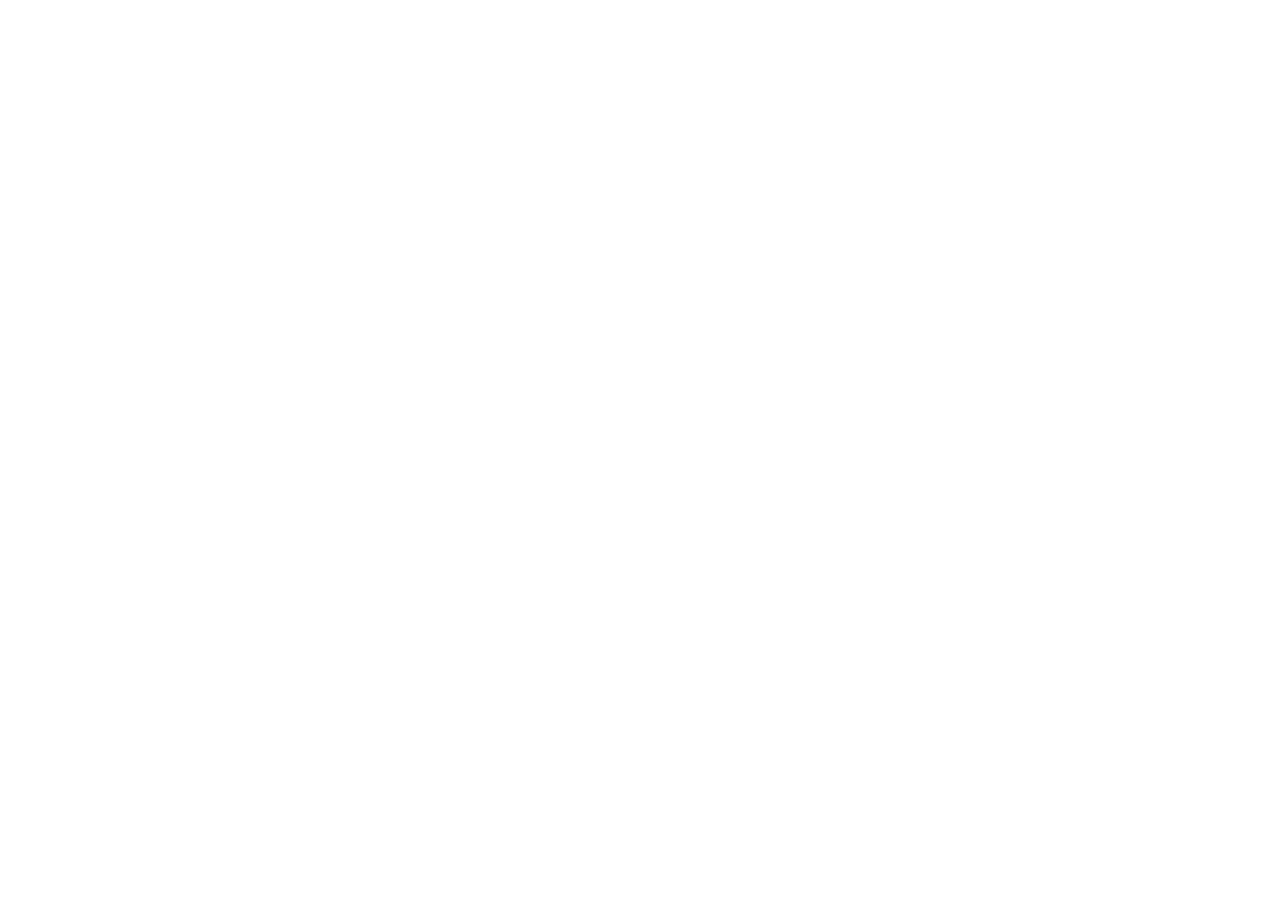
==== index.html @ 3a517b2e "a lot of bug fixes" ====
<html ng-app="KISIInfoscreen">
<head>
    <meta charset="UTF-8">
    
    <title>KISI Infoscreen</title>
    
    <link href='//fonts.googleapis.com/css?family=Lato:300,600' rel='stylesheet' type='text/css'>
    <link rel="stylesheet" type="text/css" href="css/animate.css">
    <link rel="stylesheet" type="text/css" href="css/style.css">
    
    <script src="https://code.jquery.com/jquery-2.2.3.min.js"   integrity="sha256-a23g1Nt4dtEYOj7bR+vTu7+T8VP13humZFBJNIYoEJo="   crossorigin="anonymous"></script>
    <script src="//ajax.googleapis.com/ajax/libs/angularjs/1.5.5/angular.min.js"></script>
    <script src="//ajax.googleapis.com/ajax/libs/angularjs/1.5.5/angular-animate.js"></script>
    <script src="/js/app.js"></script>
</head>
<body>
    <!--<clock></clock>-->
    <heading></heading>
    <div ng-controller="EventsController as EventsCtrl" class="eventsblock">
        <div ng-repeat="event in eventsrunning" class="events">
            <div class="row event running" ng-class="{'bold': event.featured}">
                <div class="left">
                    <span ng-bind="event.start * 1000 | date:'HH:mm'"></span>
                </div>
                <div class="borderline"></div>
                <div class="right"><span ng-bind="event.title"></span> <span ng-show="event.location != ''">@<span ng-bind="event.location"></span></span> <span ng-show="event.hasEnd" class="end"> (bis <span ng-bind="event.end * 1000 | date:'HH:mm'"></span>)</span></div>
            </div>
        </div>
        <div ng-repeat="event in events" class="events">
            <div class="row event" ng-class="{'bold': event.featured}">
                <div class="left">
                    <span ng-bind="event.start * 1000 | date:'HH:mm'"></span>
                </div>
                <div class="borderline"></div>
                <div class="right"><span ng-bind="event.title"></span> <span ng-show="event.location != ''">@<span ng-bind="event.location"></span></span> <span ng-show="event.hasEnd" class="end"> (bis <span ng-bind="event.end * 1000 | date:'HH:mm'"></span>)</span></div>
            </div>
        </div>
    </div>
	<!--<div id="legende">
				<span class="element">
					<img src="img/sponsor (1).jpg" />
					<img src="img/sponsor (2).jpg" />
					<img src="img/sponsor (3).jpg" />
					<img src="img/sponsor (4).jpg" />
					<img src="img/sponsor (5).jpg" />
					<img src="img/sponsor (6).jpg" />
					<img src="img/sponsor (7).jpg" />
					<img src="img/sponsor (8).jpg" />
					<img src="img/sponsor (9).jpg" />
					<img src="img/sponsor (11).jpg" />
				</span>
			</div>-->
<div id="background"></div>

</body>
</html>
---- css/style.css ----
body {
    font-family: 'Lato', sans-serif;
    font-weight: 300;
    font-size: 4vh;
    overflow: hidden;
    background: url('../img/Background.png') no-repeat center center fixed;
    /*background-image: url('../img/roundgreen.png'), url('../img/background.png');*/
    background-blend-mode: soft-light;
    -webkit-background-size: cover;
    -moz-background-size: cover;
    -o-background-size: cover;
    background-size: cover;
}

* {
    color: white;
}

/*body:after {
    content: "";
    display: block;
    position: absolute;
    top:0;
    bottom:0;
    left:0;
    right:0;
    background: url('../img/background.png') no-repeat center center fixed;
    background-blend-mode: soft-light;
    -webkit-background-size: contain;
    -moz-background-size: contain;
    -o-background-size: contain;
    background-size: contain;
}

#background {
    position: absolute;
    top:0;
    bottom:0;
    left:0;
    right:0;
    #background: url('../img/background.png') no-repeat center center fixed contain, url('../img/backgroundgreen.png') no-repeat center center fixed cover;
    #background-blend-mode: soft-light;
    #-webkit-background-size: contain;
    #-moz-background-size: contain;
    #-o-background-size: contain;
    #background-size: contain;
}*/

.row {
    position:relative;
    display: block;
    width: 100%;
    padding-top: 0.5%;
    padding-bottom: 0.5%;
}

.left {
    display: inline-block;
    width: 10%;
    text-align: right;
    padding-right: 2%;
}

.right {
    display: inline-block;
    width: 80%;
    padding-left:2%;
    text-transform: uppercase;
}

.borderline {
    position:absolute;
    left:12%;
    top:0;
    width: 1px;
    height: 100%;
    background-color: white;
}

.datediv {
    display: inline-block;
    margin-bottom:3%;
    margin-top:1%;
    margin-left:2%;
}

.date {
    display: block;
    font-size: 0.5em;
}

.time {
    display: inline-block;
    font-size: 2.5em;
    padding-left: 10%;
    margin: auto;
    font-weight: bold;
}

.day {
    display: block;
    text-transform: uppercase;
    font-size: 1.5em;
    margin-top:0;
    font-weight: bold;
    line-height: 1em;
}

.end {
    font-size:0.6em;
}

.bold {
    font-weight:600;
}

.running {
    font-style: italic;
}

#legende {
	margin:0 auto;
	width:100%;
	position: absolute;
	bottom: 0;
	left: 0;
	background: white;
	z-index:10;
}

#legende .element img{
	/*max-width: 50px;*/
	max-height: 37px;
	margin: 3px;
	position: relative;
}

/* Animations */

/*.eventsblock {
    -webkit-animation: bounceInLeft 2s;
    animation: bounceInLeft 2s;
}*/

.datediv {
    -webkit-animation: fadeInLeft 2s;
    animation: fadeInLeft 2s;
}

.time {
    -webkit-animation: fadeInDown 2s;
    animation: fadeInDown 2s;
}

body {
	margin-top:25px;
}
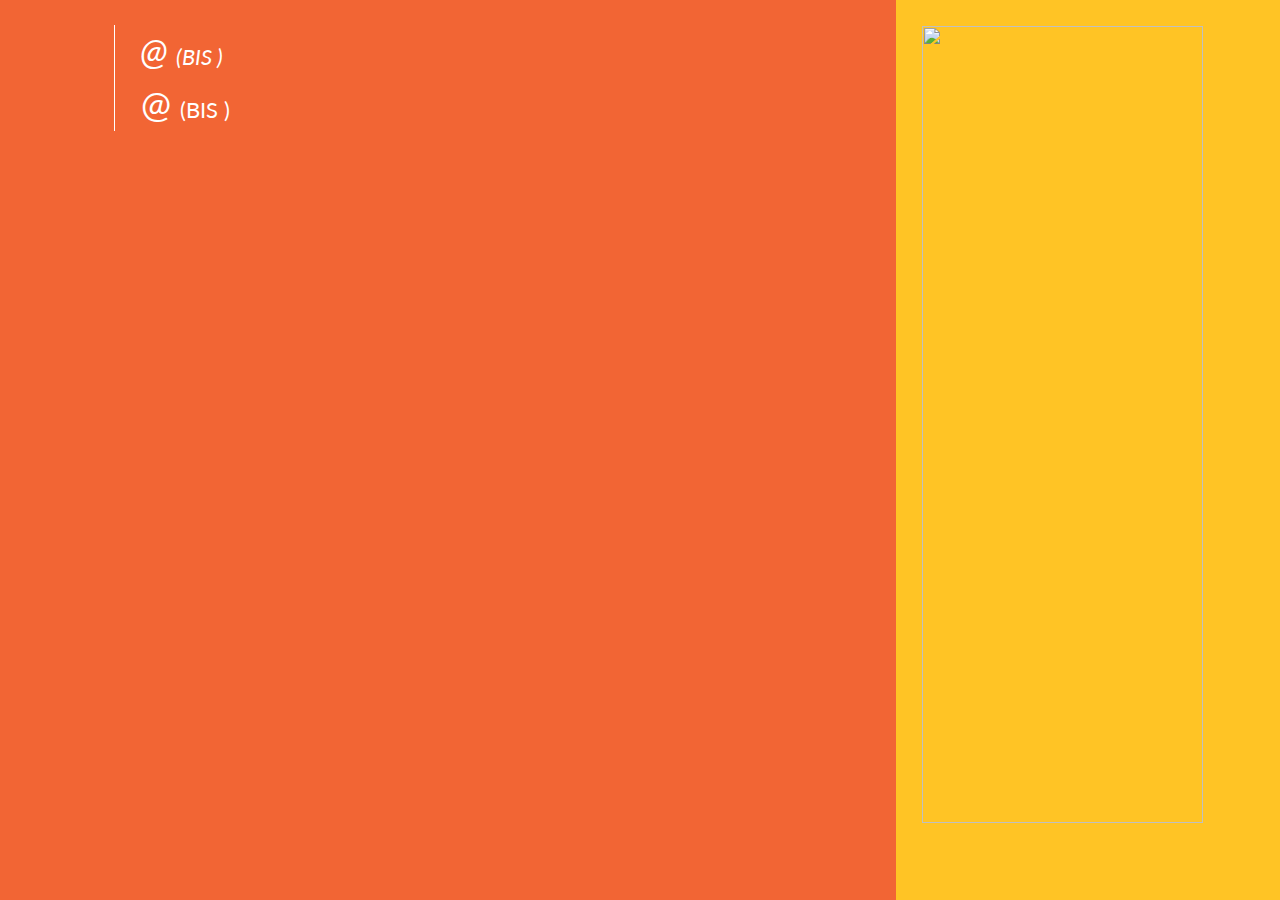
==== commit e6fda66f: "Update index.html" ====
--- a/index.html
+++ b/index.html
@@ -16,7 +16,7 @@
 <body>
     <!--<clock></clock>-->
     <heading></heading>
-    <div ng-controller="EventsController as EventsCtrl" class="eventsblock">
+    <div ng-controller="EventsController as EventsCtrl" class="eventsblock" style="width:70%;">
         <div ng-repeat="event in eventsrunning" class="events">
             <div class="row event running" ng-class="{'bold': event.featured}">
                 <div class="left">
@@ -36,6 +36,8 @@
             </div>
         </div>
     </div>
+	<div id="background" style="position:absolute;width:30%;height:100%;top:0;right:0;background:#ffc425;">
+   <img style="width:calc(100% - 4vw);margin:2vw" src="img/Background.png"></div>
 	<!--<div id="legende">
 				<span class="element">
 					<img src="img/sponsor (1).jpg" />
--- a/css/style.css
+++ b/css/style.css
@@ -1,9 +1,9 @@
 body {
     font-family: 'Lato', sans-serif;
-    font-weight: 300;
+    font-weight: 400;
     font-size: 4vh;
     overflow: hidden;
-    background: url('../img/Background.png') no-repeat center center fixed;
+    background: #f26534; /*url('../img/Background.png') no-repeat right center fixed;*/
     /*background-image: url('../img/roundgreen.png'), url('../img/background.png');*/
     background-blend-mode: soft-light;
     -webkit-background-size: cover;
